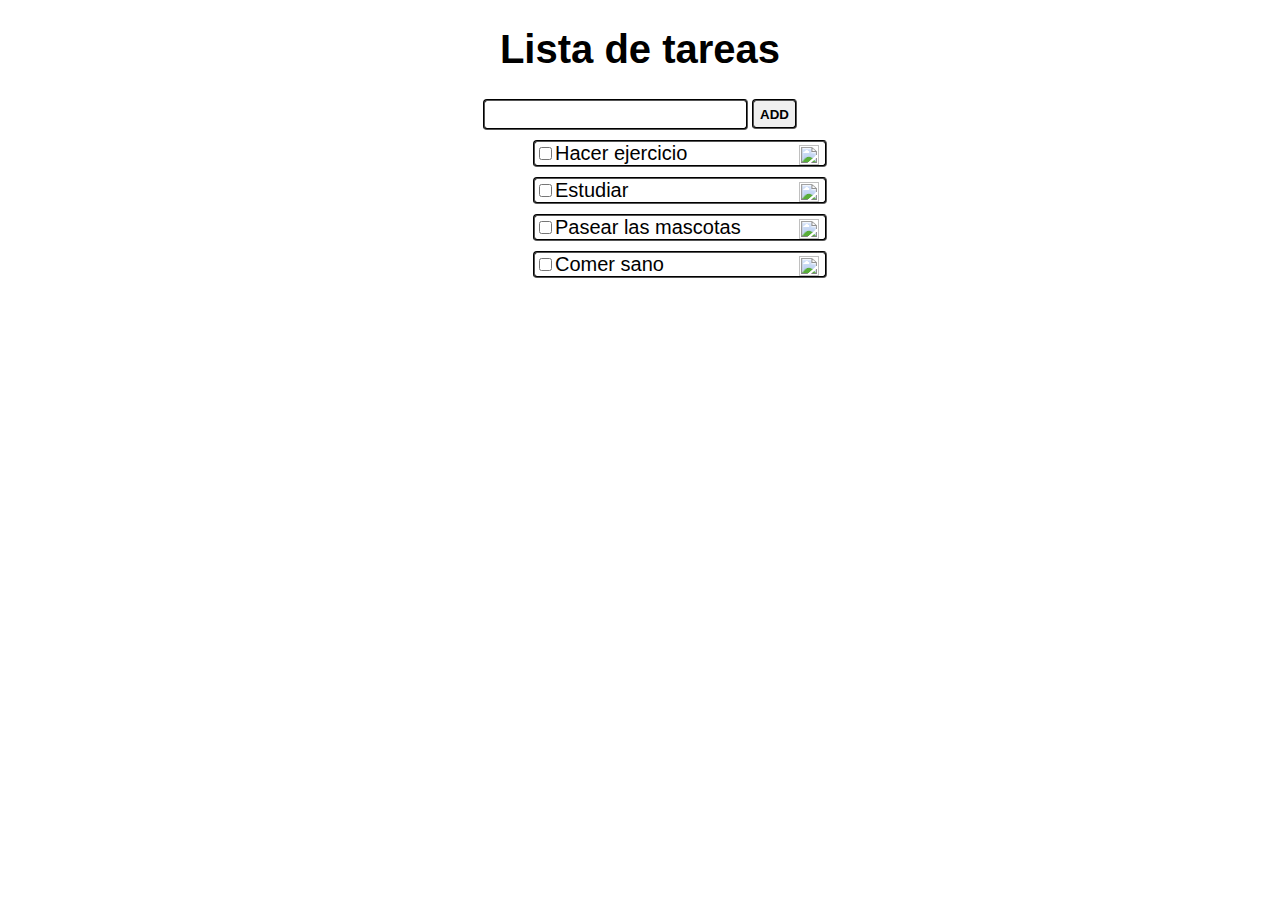
==== v0/index.html @ 3a73964f "Rename lista de tareas.html to index.html" ====
<!DOCTYPE html>
<html lang="en">
<head>
    <meta charset="UTF-8">
    <meta http-equiv="X-UA-Compatible" content="IE=edge">
    <meta name="viewport" content="width=device-width, initial-scale=1.0">
    <link href="lista de tareas.css" rel="stylesheet" type="text/css">
    <title>lista de tareas</title>
</head>
<body>
    <div class="titulo">
        <h1>Lista de tareas</h1>
    </div>
    <div class="at">
        <input type="text" id="task" size="30" class="add">
        <button class="boton"><b>ADD</b></button>
    </div>
    <div class="l">
        <input type="checkbox" class="lt"><label>Hacer ejercicio</label><button class="basurero"><img src="/Trabajos/18297.png" alt=""></button>
    </div>
    <div class="l">
        <input type="checkbox" class="lt"><label>Estudiar</label><button class="basurero"><img src="/Trabajos/18297.png" alt=""></button>
    </div>
    <div class="l">
        <input type="checkbox" class="lt"><label>Pasear las mascotas</label><button class="basurero"><img src="/Trabajos/18297.png" alt=""></button>
    </div>
    <div class="l">
        <input type="checkbox" class="lt"><label>Comer sano</label><button class="basurero"><img src="/Trabajos/18297.png" alt=""></button>
    </div>
</body>
</html>
---- v0/lista de tareas.css ----
h1{
    font-size: 40px;
    font-family: 'Lucida Sans', 'Lucida Sans Regular', 'Lucida Grande', 'Lucida Sans Unicode', Geneva, Verdana, sans-serif;
}
.titulo{
    text-align: center;
}
.at{
    text-align: center;
}
.add{
    border:groove 2px black;
    border-radius: 4px 4px 4px 4px;
    height: 25px;
}
.boton{
    border:groove 2px black;
    border-radius: 4px 4px 4px 4px;
    font-family:'Lucida Sans', 'Lucida Sans Regular', 'Lucida Grande', 'Lucida Sans Unicode', Geneva, Verdana, sans-serif;
    height: 30px;
}
.l{
    width: 290px;
    border:groove 2px black;
    border-radius: 4px 4px 4px 4px;
    margin: 10px;
    margin-left: 525px;
}
.lt{
    vertical-align: middle;
}
label{
    text-align: left;
    font-size: 20px;
    font-family:'Lucida Sans', 'Lucida Sans Regular', 'Lucida Grande', 'Lucida Sans Unicode', Geneva, Verdana, sans-serif;
    vertical-align: middle;
}
img{
    width: 20px;
    height: 20px;
    background-color: transparent;
}
.basurero{
    background-color: transparent;
    border: transparent;
    text-align: right;
    margin-top: 2PX;
    vertical-align: middle;
    float: right;
}
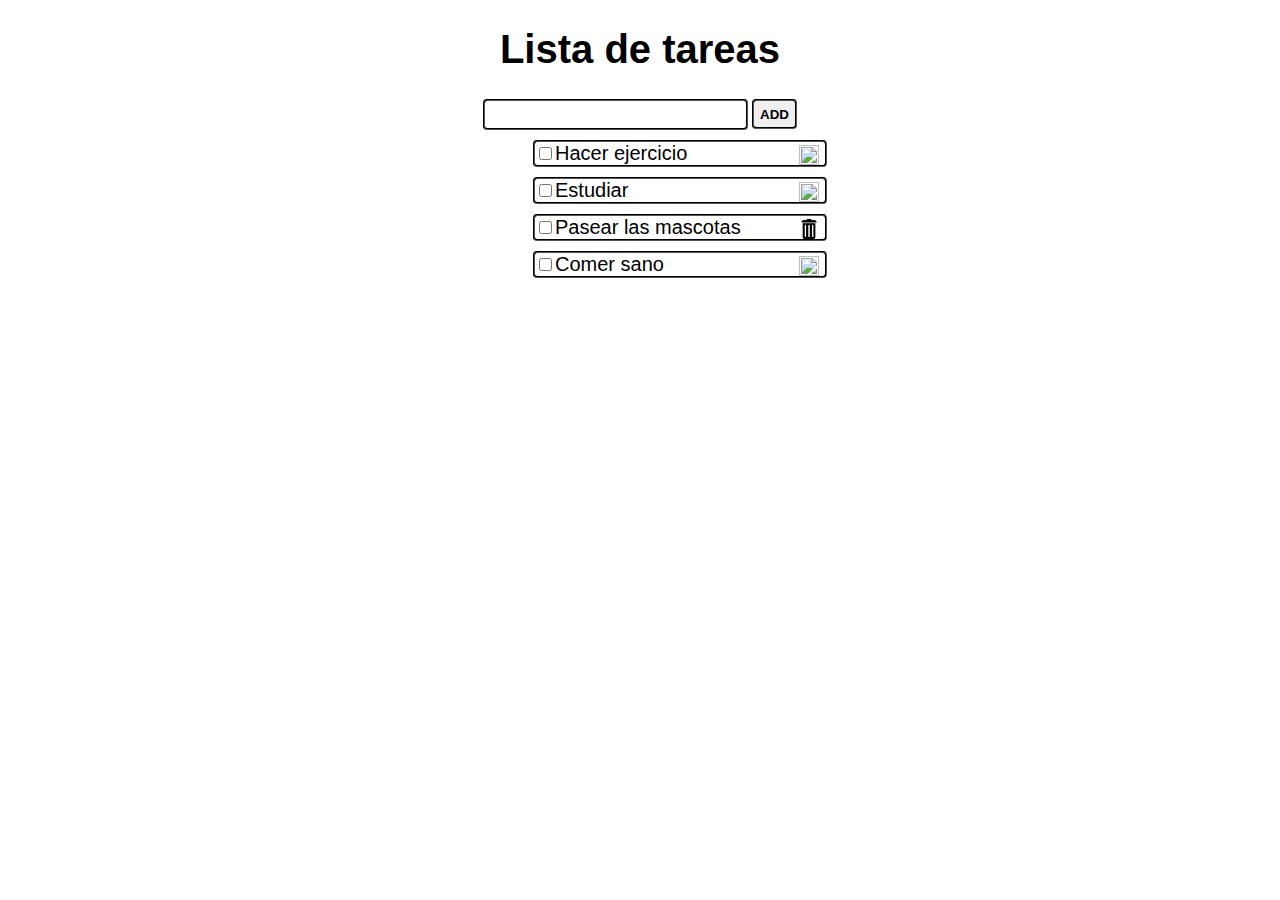
==== commit b1acc03f: "Update index.html" ====
--- a/v0/index.html
+++ b/v0/index.html
@@ -22,7 +22,7 @@
         <input type="checkbox" class="lt"><label>Estudiar</label><button class="basurero"><img src="/Trabajos/18297.png" alt=""></button>
     </div>
     <div class="l">
-        <input type="checkbox" class="lt"><label>Pasear las mascotas</label><button class="basurero"><img src="/Trabajos/18297.png" alt=""></button>
+        <input type="checkbox" class="lt"><label>Pasear las mascotas</label><button class="basurero"><img src="/v0/18297.png" alt=""></button>
     </div>
     <div class="l">
         <input type="checkbox" class="lt"><label>Comer sano</label><button class="basurero"><img src="/Trabajos/18297.png" alt=""></button>
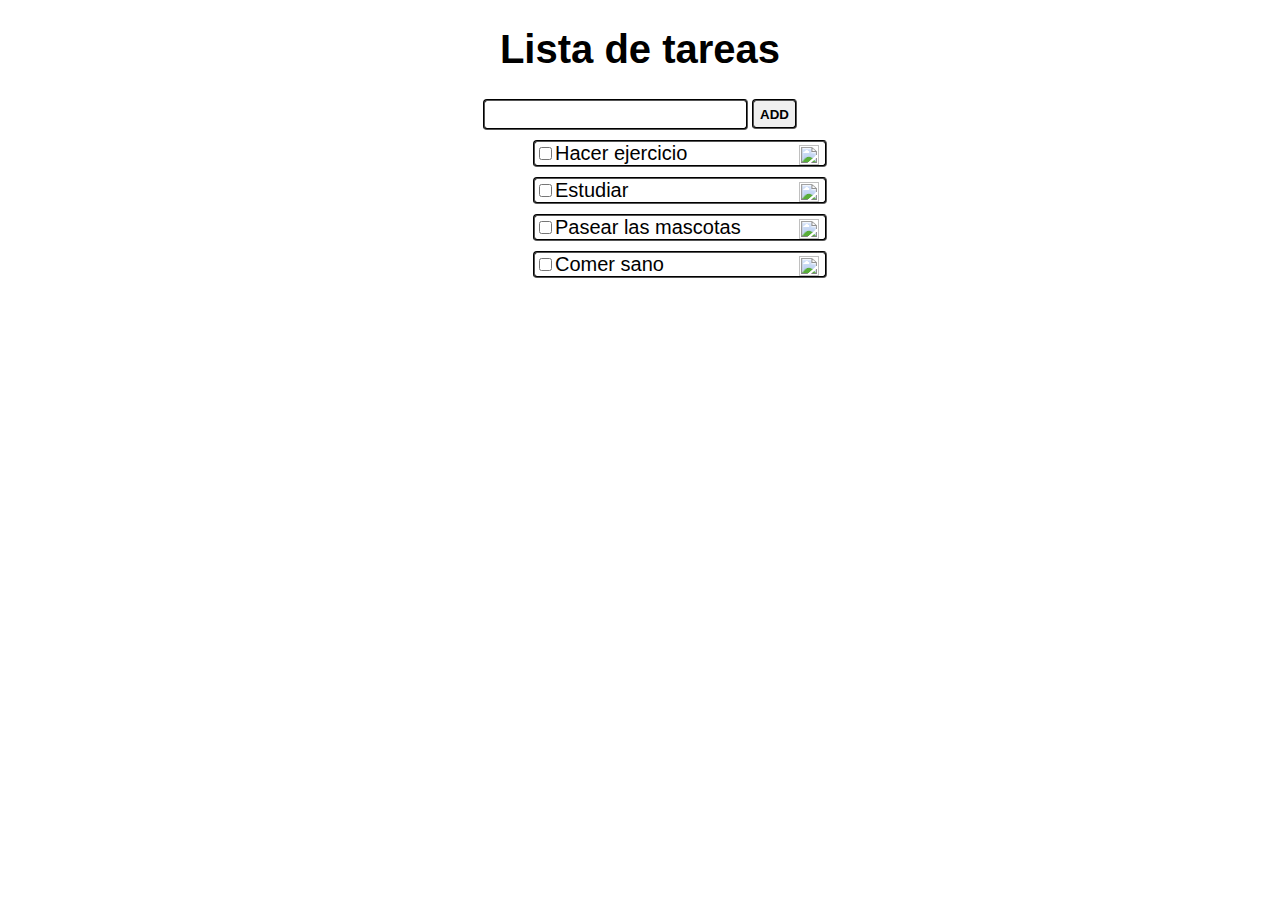
==== commit dc56601f: "Update index.html" ====
--- a/v0/index.html
+++ b/v0/index.html
@@ -22,7 +22,7 @@
         <input type="checkbox" class="lt"><label>Estudiar</label><button class="basurero"><img src="/Trabajos/18297.png" alt=""></button>
     </div>
     <div class="l">
-        <input type="checkbox" class="lt"><label>Pasear las mascotas</label><button class="basurero"><img src="/v0/18297.png" alt=""></button>
+        <input type="checkbox" class="lt"><label>Pasear las mascotas</label><button class="basurero"><img src="v0/18297.png" alt=""></button>
     </div>
     <div class="l">
         <input type="checkbox" class="lt"><label>Comer sano</label><button class="basurero"><img src="/Trabajos/18297.png" alt=""></button>
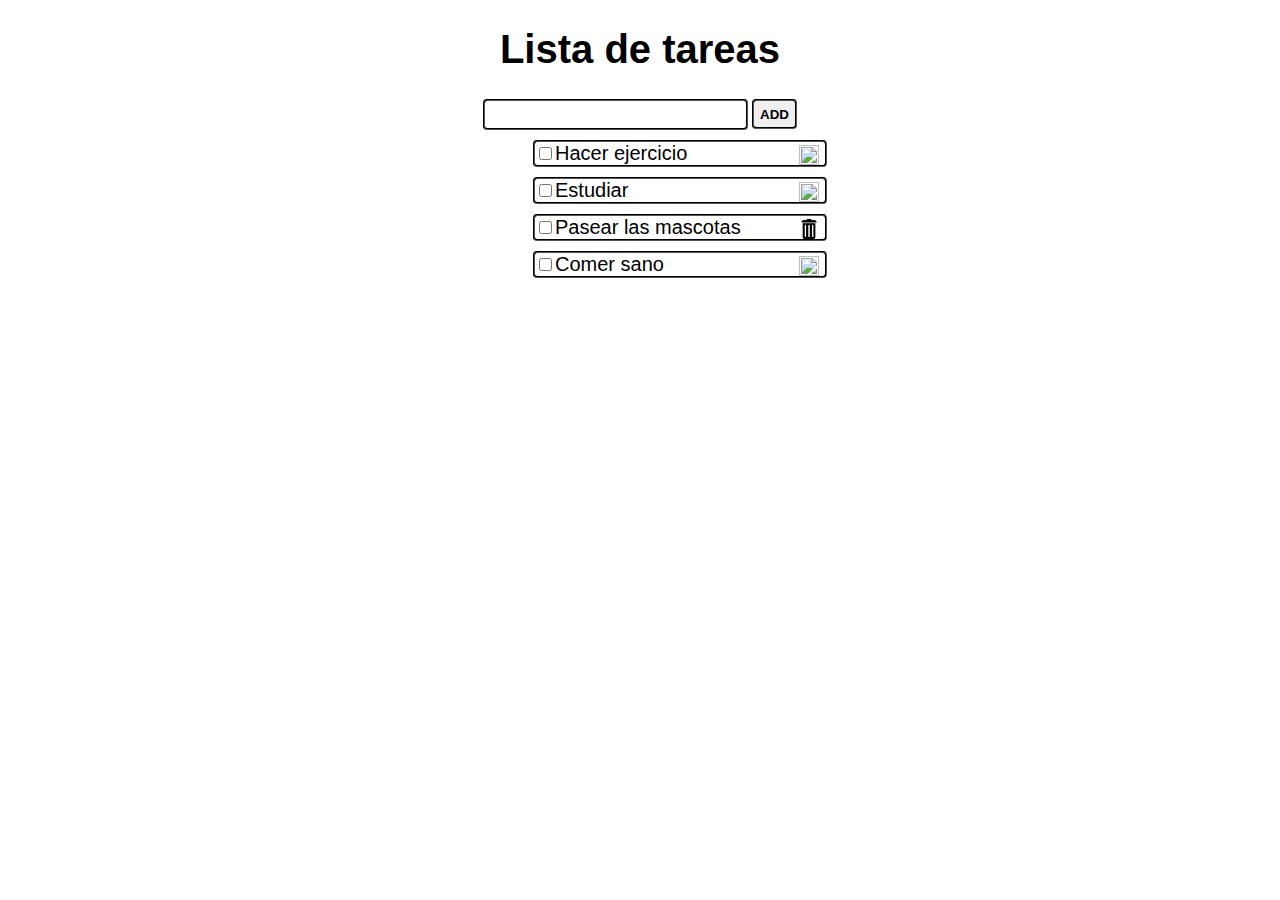
==== commit aa811d3b: "Update index.html" ====
--- a/v0/index.html
+++ b/v0/index.html
@@ -22,7 +22,7 @@
         <input type="checkbox" class="lt"><label>Estudiar</label><button class="basurero"><img src="/Trabajos/18297.png" alt=""></button>
     </div>
     <div class="l">
-        <input type="checkbox" class="lt"><label>Pasear las mascotas</label><button class="basurero"><img src="v0/18297.png" alt=""></button>
+        <input type="checkbox" class="lt"><label>Pasear las mascotas</label><button class="basurero"><img src="18297.png" alt=""></button>
     </div>
     <div class="l">
         <input type="checkbox" class="lt"><label>Comer sano</label><button class="basurero"><img src="/Trabajos/18297.png" alt=""></button>
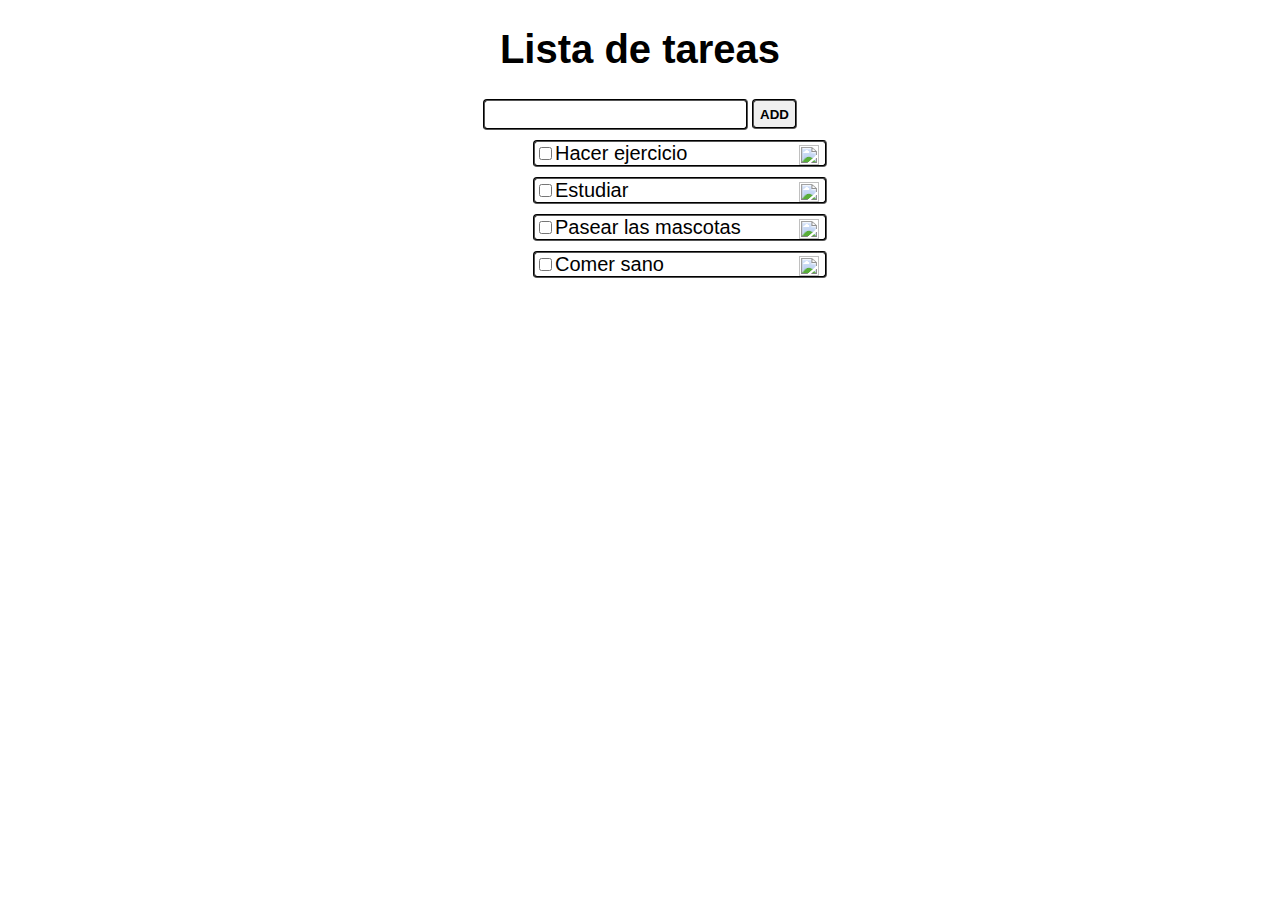
==== commit 17710ead: "Update index.html" ====
--- a/v0/index.html
+++ b/v0/index.html
@@ -16,16 +16,16 @@
         <button class="boton"><b>ADD</b></button>
     </div>
     <div class="l">
-        <input type="checkbox" class="lt"><label>Hacer ejercicio</label><button class="basurero"><img src="/Trabajos/18297.png" alt=""></button>
+        <input type="checkbox" class="lt"><label>Hacer ejercicio</label><button class="basurero"><img src="/18297.png" alt=""></button>
     </div>
     <div class="l">
-        <input type="checkbox" class="lt"><label>Estudiar</label><button class="basurero"><img src="/Trabajos/18297.png" alt=""></button>
+        <input type="checkbox" class="lt"><label>Estudiar</label><button class="basurero"><img src="/18297.png" alt=""></button>
     </div>
     <div class="l">
-        <input type="checkbox" class="lt"><label>Pasear las mascotas</label><button class="basurero"><img src="18297.png" alt=""></button>
+        <input type="checkbox" class="lt"><label>Pasear las mascotas</label><button class="basurero"><img src="/18297.png" alt=""></button>
     </div>
     <div class="l">
-        <input type="checkbox" class="lt"><label>Comer sano</label><button class="basurero"><img src="/Trabajos/18297.png" alt=""></button>
+        <input type="checkbox" class="lt"><label>Comer sano</label><button class="basurero"><img src="/18297.png" alt=""></button>
     </div>
 </body>
 </html>
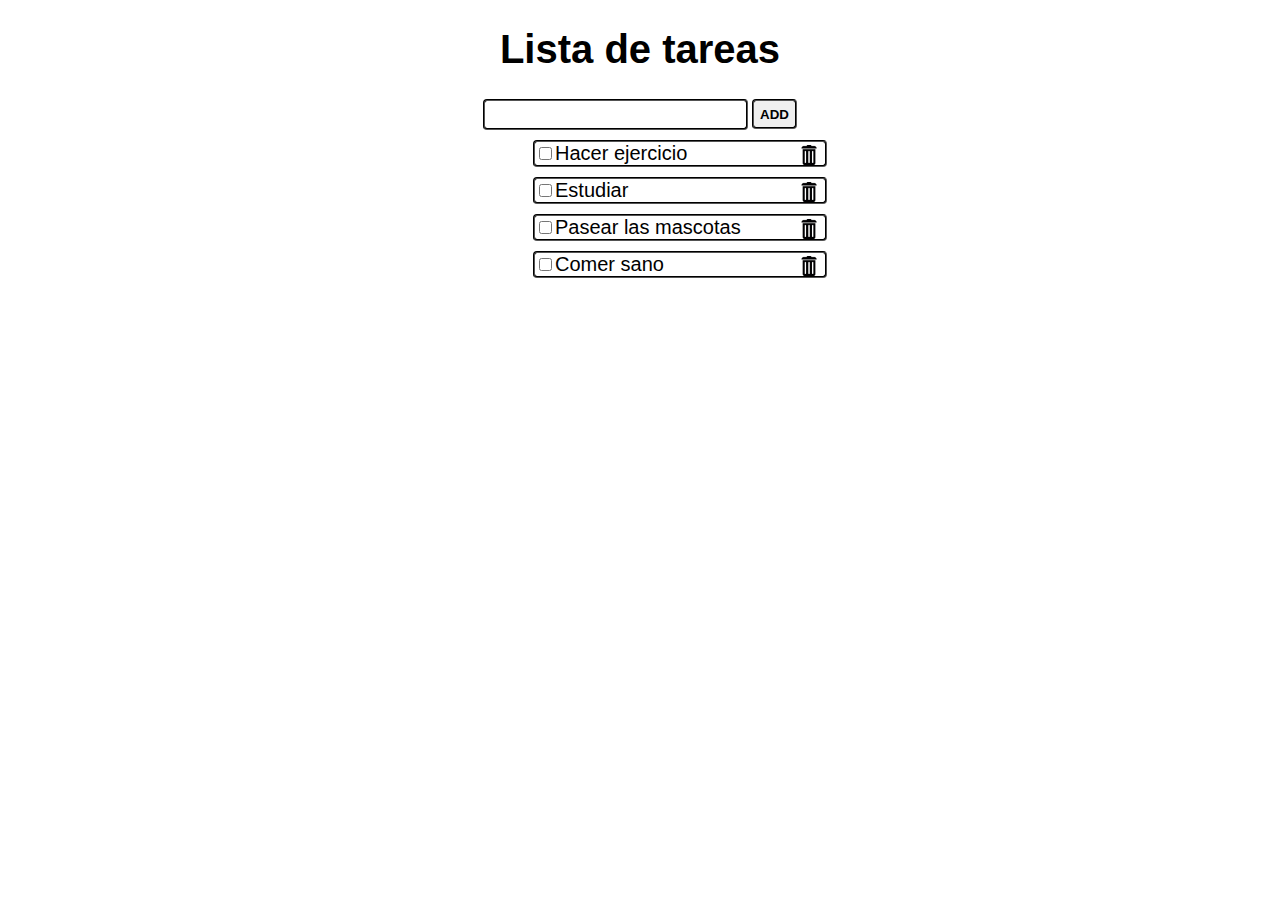
==== commit 4bdbdbdb: "Update index.html" ====
--- a/v0/index.html
+++ b/v0/index.html
@@ -16,16 +16,16 @@
         <button class="boton"><b>ADD</b></button>
     </div>
     <div class="l">
-        <input type="checkbox" class="lt"><label>Hacer ejercicio</label><button class="basurero"><img src="/18297.png" alt=""></button>
+        <input type="checkbox" class="lt"><label>Hacer ejercicio</label><button class="basurero"><img src="18297.png" alt=""></button>
     </div>
     <div class="l">
-        <input type="checkbox" class="lt"><label>Estudiar</label><button class="basurero"><img src="/18297.png" alt=""></button>
+        <input type="checkbox" class="lt"><label>Estudiar</label><button class="basurero"><img src="18297.png" alt=""></button>
     </div>
     <div class="l">
-        <input type="checkbox" class="lt"><label>Pasear las mascotas</label><button class="basurero"><img src="/18297.png" alt=""></button>
+        <input type="checkbox" class="lt"><label>Pasear las mascotas</label><button class="basurero"><img src="18297.png" alt=""></button>
     </div>
     <div class="l">
-        <input type="checkbox" class="lt"><label>Comer sano</label><button class="basurero"><img src="/18297.png" alt=""></button>
+        <input type="checkbox" class="lt"><label>Comer sano</label><button class="basurero"><img src="18297.png" alt=""></button>
     </div>
 </body>
 </html>
